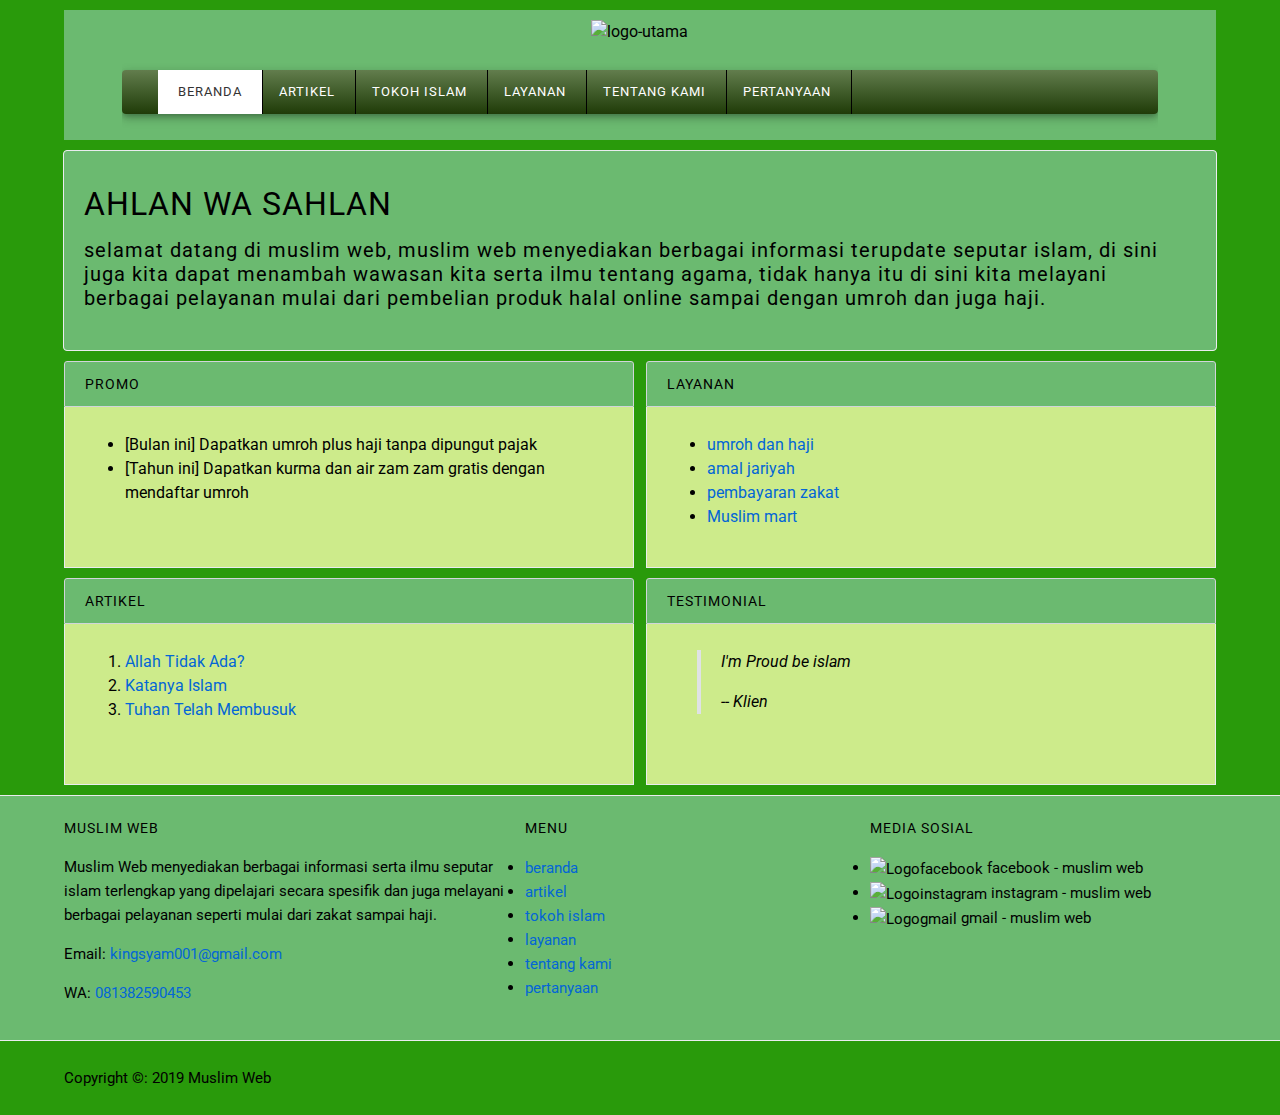
==== index.html @ 5be62e66 "Add files via upload" ====
<!DOCTYPE html>
<html lang="en">
<head>
    <meta charset="UTF-8">
    <meta name="viewport" content="width=device-width, initial-scale=1.0">
    <meta http-equiv="X-UA-Compatible" content="ie=edge">
    <!--Start title-->
    <title>muslim website/home</title>
    <!--end title-->

    <!--start description-->
    <meta type="belajar agama islam serta mengetahui hukum hukum kontemporer melalui web" content="mengetahui agama islam lebih 
    dalam.">
    <!--end desrciption-->

</head>

    <!--start css-->
    <link rel="stylesheet" href="style.css">
    <!--end css-->

<body>
<div class="container bg-04">
    <!--start logo-->
    <div class="container logo">
        <a herf="index.html" title="muslim web">
        <img src="img/muslimlogo.png" alt="logo-utama" width="300">
        </a>
    </div>
    <!--end logo-->

    <!--start menu primer-->
    <div class="container menu-primer">
        <ul>
            <li>
                <a href="index.html" title="beranda" class="active">beranda</a>
            </li>
            <li>
                <a href="artikel.html" title="artikel">artikel</a>
            </li>
            <li>
                <a href="tokoh_islam.html" title="tokoh islam">tokoh islam</a>
            </li>
            <li>
                <a href="layanan.html" title="layanan">layanan</a>
            </li>
            <li>
                <a href="tentang_kami.html" title="tentang kami">tentang kami</a>
            </li>
            <li>
                <a href="pertanyaan.html" title="pertanyaan">pertanyaan</a>
            </li>
        </ul>
    </div>
    <!--end menu primer-->
</div>
    
    <!--start jumbotron-->
    <div class="container jumbotron bg-04">
        <h1>AHLAN WA SAHLAN</h1>
        <h3>selamat datang di muslim web, muslim web menyediakan berbagai informasi terupdate seputar 
            islam, di sini juga kita dapat menambah wawasan kita serta ilmu tentang agama, tidak hanya itu di sini 
            kita melayani berbagai pelayanan mulai dari pembelian produk halal online sampai dengan umroh dan juga haji.
        </h3>
    </div>
    <!--end jumbotron-->
    
    <!--start Promo & layanan-->
    <div class= "container">
        <!--start promo-->
        <div class="main-home-one">
            <div class="box-heading">
                <h4>Promo</h4>
            </div>
            <div class="box-isi">
                <ul>
                    <li>[Bulan ini] Dapatkan umroh plus haji tanpa dipungut pajak</li>
                    <li>[Tahun ini] Dapatkan kurma dan air zam zam gratis dengan mendaftar umroh</li>
                </ul>
            </div>
        </div>
        <!--End Promo-->

        <!--start Layanan-->
        <div class="main-home-two">
            <div class="box-heading"> 
                <h4>Layanan</h4>
            </div>
            <div class="box-isi">
                <ul>
                    <li> 
                        <a href="layanan.html"title="Umroh dan Haji">umroh dan haji</a>
                    </li>
                    <li> 
                        <a href="layanan.html"title="amal jariyah">amal jariyah</a>
                    </li>
                    <li> 
                        <a href="layanan.html"title="pembayaran zakat">pembayaran zakat</a>
                    </li>
                    <li> 
                        <a href="layanan.html"title="Muslim mart">Muslim mart</a>
                    </li>
                </ul>
            </div>
        </div>
        <!--End Layanan-->
    </div>
    <!--end promo & layanan-->

    <!--start artikel & testimonial-->
    <div class="container">
        <!--start Artikel-->
        <div class="main-home-one">
            <div class="box-heading">
                <h4>Artikel</h4>
            </div>
            <div class="box-isi">
                 <ol>
                    <li>
                        <a href="" title="Allah Tidak Ada?">Allah Tidak Ada?</a>
                    </li>
                    <li>
                        <a href="" title="Katanya Islam">Katanya Islam</a>
                    </li>
                    <li>
                        <a href="" title="Tuhan Telah Membusuk">Tuhan Telah Membusuk</a>
                    </li>                    
                    </ol>
            </div>   
        </div>
        <!--End Artikel-->
        
        <!--start Testimonial-->
        <div class="main-home-two">
            <div class="box-heading">
                <h4>Testimonial</h4>
            </div>
            <div class="box-isi">
                <blockquote class="testimonial">
                    <p>
                        <em>I'm Proud be islam</em>
                    </p>
                    <Cite>-- Klien</Cite>
                </blockquote>
            </div>
        </div>
        <!--End Testimonial-->
    </div>
    <!--end artikel & testimonial-->

    <!--start menu sekunder-->
    <div class="container-full menu-sekunder">
        <div class="container bg-04">

            <!--start muslim web-->
            <div class="menu-sekunder-one">
                <h4>Muslim web</h4>
                <p>Muslim Web menyediakan berbagai informasi serta ilmu seputar <br> islam terlengkap yang dipelajari secara spesifik
                dan juga melayani berbagai pelayanan seperti mulai dari zakat sampai haji.</p>
                <p>Email: <a href="mailto:kingsyam001@gmail.com" title="kingsyam001@gmail.com">kingsyam001@gmail.com</a></p>
                <p>WA: <a href="telp:081382590453" title="081382590453">081382590453</a></p>
            </div>
            <!--end muslim web-->

            <!--start menu-->
            <div class="menu-sekunder-two">
                <h4>Menu</h4>
                <ul>
                    <li>
                        <a href="index.html" title="beranda">beranda</a>
                    </li>
                    <li>
                        <a href="artikel.html" title="artikel">artikel</a>
                    </li>
                    <li>
                        <a href="tokoh_islam.html" title="tokoh islam">tokoh islam</a>
                    </li>
                    <li>
                        <a href="layanan.html" title="layanan">layanan</a>
                    </li>
                    <li>
                        <a href="tentang_kami.html" title="tentang kami">tentang kami</a>
                    </li>
                    <li>
                        <a href="pertanyaan.html" title="pertanyaan">pertanyaan</a>
                    </li>
                </ul>
            </div>
            <!--end menu-->
            
            <!--start media sosial-->
            <div class="menu-sekunder-three">
                <h4>media sosial</h4>
                <ul>
                    <li>
                        <a herf="https://www.facebook.com" title="Facebook">
                        <img src="img/logofacebook.png" alt="Logofacebook" width="30">
                        facebook - muslim web
                        </a>
                    </li>
                    <li>
                        <a herf="https://www.instagram.com" title="Instagram">
                        <img src="img/logoinstagram.png" alt="Logoinstagram" width="30">
                        instagram - muslim web
                        </a>
                    </li>
                    <li>
                        <a herf="https://www.gmail.com" title="Gmail">
                        <img src="img/logogmail.png" alt="Logogmail" width="30">
                        gmail - muslim web
                        </a>
                    </li>
                </ul>
            </div>
            <!--end media sosial-->

        </div>
    </div>
    <!--end menu sekunder-->

    <!--start copyright-->
    <div class="container copyright">
        <p>Copyright &copy: 2019 Muslim Web</p>
    </div>
    <!--end copyright-->

    </body>
</html>
---- style.css ----
/* Start Font */
@import url('https://fonts.googleapis.com/css?family=Roboto&display=swap');
/* End Font */
/* start body */
body{
    background: rgb(41,154,11);
    background: -moz-radial-gradient(center, ellipse cover,  rgba(41,154,11,1) 0%, rgba(41,154,11,1) 100%);
    background: -webkit-radial-gradient(center, ellipse cover,  rgba(41,154,11,1) 0%,rgba(41,154,11,1) 100%);
    background: radial-gradient(ellipse at center,  rgba(41,154,11,1) 0%,rgba(41,154,11,1) 100%);
    filter: progid:DXImageTransform.Microsoft.gradient( startColorstr='#299a0b', endColorstr='#299a0b',GradientType=1 );
    font-family: roboto, Arial, Helvetica, sans-serif;
    font-size: 16px;
    line-height: 1.5em;
    margin: 0;
    padding: 0;
}
/* End Body */

/* Start Debug */
.bg-01 {
background: rgb(111, 241, 11);
background: -moz-linear-gradient(top,  rgba(98,125,77,1) 0%, rgba(31,59,8,1) 100%); 
background: -webkit-linear-gradient(top,  rgba(98,125,77,1) 0%,rgba(31,59,8,1) 100%);
background: linear-gradient(to bottom,  rgba(98,125,77,1) 0%,rgba(31,59,8,1) 100%);
filter: progid:DXImageTransform.Microsoft.gradient( startColorstr='#627d4d', endColorstr='#1f3b08',GradientType=0 );
;
}

.bg-02 {

background: rgb(98,125,77);
background: -moz-linear-gradient(top,  rgba(98,125,77,1) 0%, rgba(31,59,8,1) 100%); 
background: -webkit-linear-gradient(top,  rgba(98,125,77,1) 0%,rgba(31,59,8,1) 100%);
background: linear-gradient(to bottom,  rgba(98,125,77,1) 0%,rgba(31,59,8,1) 100%);
filter: progid:DXImageTransform.Microsoft.gradient( startColorstr='#627d4d', endColorstr='#1f3b08',GradientType=0 );

}

.bg-03 {
background: rgb(41,154,11);
background: -moz-radial-gradient(center, ellipse cover,  rgba(41,154,11,1) 0%, rgba(41,154,11,1) 100%);
background: -webkit-radial-gradient(center, ellipse cover,  rgba(41,154,11,1) 0%,rgba(41,154,11,1) 100%);
background: radial-gradient(ellipse at center,  rgba(41,154,11,1) 0%,rgba(41,154,11,1) 100%);
filter: progid:DXImageTransform.Microsoft.gradient( startColorstr='#299a0b', endColorstr='#299a0b',GradientType=1 );
}

.bg-04 {
    background-color:#6bba70;
    background: -moz-linear-gradient(45deg,  #6bba70 58%, #6bba70 100%); 
    background: -webkit-linear-gradient(45deg,  #6bba70 58%,#6bba70 100%);
    background: linear-gradient(45deg,  #6bba70 58%,#6bba70 100%); 
    filter: progid:DXImageTransform.Microsoft.gradient( startColorstr='#6bba70', endColorstr='#6bba70',GradientType=1 ); 
}
/* End Debug */

/* start container */
.container {
    margin: 10px auto;
    overflow: auto;
    width: 90%;
}
.container-full{
    margin: 10px auto;
    overflow: auto;
    width: 100%;
}

.container-01 {
    width: 95%;
}
/* End Container */

/* Start logo */
.logo{
    text-align: center;
}
/* End Logo */

/* Start Anchor / Hyperlink */
a:link,
a:visited {
    color: #0366d6;
    text-decoration: none;
}
a:hover,
a:active{
    color:#000000;
    text-decoration: underline;
}
/* End Anchor / Hyperlink */

/* start menu primer */
.menu-primer ul{
    background-color: rgb(98,125,77);
    background: -moz-linear-gradient(top,  rgba(98,125,77,1) 0%, rgba(31,59,8,1) 100%); 
    background: -webkit-linear-gradient(top,  rgba(98,125,77,1) 0%,rgba(31,59,8,1) 100%);
    background: linear-gradient(to bottom,  rgba(98,125,77,1) 0%,rgba(31,59,8,1) 100%);
    filter: progid:DXImageTransform.Microsoft.gradient( startColorstr='#627d4d', endColorstr='#1f3b08',GradientType=0 );  
    border-radius: 4px;
    box-shadow: 
    0 3px 5px -1px rgba(0, 0, 0, .2),
    0 6px 10px 0 rgba(0, 0, 0, .14),
    0 1px 10px 0 rgba(0,0,0,.12);
}
.menu-primer li{
    display: inline-block;
    border-right: 1px solid;
    margin: 0 -4px;
}
.menu-primer a{
    color: #ffffff;
    font-size: 13px;
    display: inline-block;
    padding: 10px 20px;
    letter-spacing: 1px;
    text-transform: uppercase;
}
.menu-primer a:hover{
    background-color: 
    rgb(115,136,10); 
    background: -moz-radial-gradient(center, ellipse cover,  rgba(115,136,10,1) 40%, rgba(115,136,10,1) 40%, rgba(115,136,10,1) 81%); /* FF3.6-15 */
    background: -webkit-radial-gradient(center, ellipse cover,  rgba(115,136,10,1) 40%,rgba(115,136,10,1) 40%,rgba(115,136,10,1) 81%); /* Chrome10-25,Safari5.1-6 */
    background: radial-gradient(ellipse at center,  rgba(115,136,10,1) 40%,rgba(115,136,10,1) 40%,rgba(115,136,10,1) 81%); /* W3C, IE10+, FF16+, Chrome26+, Opera12+, Safari7+ */
    filter: progid:DXImageTransform.Microsoft.gradient( startColorstr='#73880a', endColorstr='#73880a',GradientType=1 ); /* IE6-9 fallback on horizontal gradient */
    color: #000000;
    text-decoration: none;
}

.menu-primer .active{
    background-color: #ffffff;
    color: #333333;
    text-decoration: none;
}
/* end menu primer */

/* Start Heading */
h1,h2,h3,h4,h5,h6{
    font-weight: 400;
    letter-spacing: 1px;
}
h1{
    font-size: 28px;
}
h2{
    font-size: 24px;
}
h3{
    font-size: 18px;
}
h4{
    font-size: 16px;
}
h5{
    font-size: 14px;
}
h6{
    font-size: 13px;
}

/* End Heading */

/* Start Jumbotron */
.jumbotron{
    background-color:#f6f8fa;
    border: 1px solid #eaecef;
    border-radius: 4px;
    padding: 20px 0;
}
.jumbotron h1{
    font-size: 32px;
    padding: 0 20px;
}
.jumbotron h3{
    font-size: 20px;
    padding: 0 20px;
}

/* End Jumbotron */

/* start main */
.main-home-one {
    float: left;
    width: 49.5%;
}

.main-home-two {
    float: right;
    width: 49.5%;
}

.main-home-one .box-isi,
.main-home-two .box-isi {
    height: 140px;
}
/* end main */

/* Start Box */
.box-heading {
    background-color:#6bba70;
    background: -moz-linear-gradient(45deg,  #6bba70 58%, #6bba70 100%); 
    background: -webkit-linear-gradient(45deg,  #6bba70 58%,#6bba70 100%);
    background: linear-gradient(45deg,  #6bba70 58%,#6bba70 100%); 
    filter: progid:DXImageTransform.Microsoft.gradient( startColorstr='#6bba70', endColorstr='#6bba70',GradientType=1 ); 
    
    ;
    border: 1px solid #d1d5da;
    border-radius: 3px 3px 0 0;
    margin: 0;
    padding: 10px 20px;
    text-transform: uppercase;
}
.box-heading h4 {
    font-size: 14px;
    margin: 0;
}
.box-isi {
    background-color:
     #cdeb8b;
    background: -moz-linear-gradient(45deg,  #cdeb8b 0%, #cdeb8b 100%); /* FF3.6-15 */
    background: -webkit-linear-gradient(45deg,  #cdeb8b 0%,#cdeb8b 100%); /* Chrome10-25,Safari5.1-6 */
    background: linear-gradient(45deg,  #cdeb8b 0%,#cdeb8b 100%); /* W3C, IE10+, FF16+, Chrome26+, Opera12+, Safari7+ */
    filter: progid:DXImageTransform.Microsoft.gradient( startColorstr='#cdeb8b', endColorstr='#cdeb8b',GradientType=1 ); /* IE6-9 fallback on horizontal gradient */
    ;
    border: 1px solid #eaecef;
    border-top: 0;
    margin: 0;
    padding: 10px 20px;
}
/* End Box */

/* start testimonial */
.testimonial {
    border-left: 4px solid #dfe2e5;
    margin-left: 30px;
    padding-left: 20px;
}
/* end testimonial */

/* start menu sekunder*/
.menu-sekunder {
    background-color: #6bba70;
    border-bottom: 1px solid #eaecef;
    border-top: 1px solid #eaecef;
    overflow: auto;
    padding: 10px 0;
}
.menu-sekunder h4 {
    font-size: 14px;
    margin: 0 auto;
    text-transform: uppercase;
}
.menu-sekunder ul{
    padding: 0;
}
.menu-sekunder li {
    list-style: disc;
}

.menu-sekunder li a,
.menu-sekunder p {
    font-size: 15px;
}

.menu-sekunder-one,
.menu-sekunder-two,
.menu-sekunder-three {
    float: left;
} 

.menu-sekunder-one {
    width: 40%;
}

.menu-sekunder-two,
.menu-sekunder-three {
    width: 30%; 
}
.menu-sekunder li img {
    vertical-align: middle;
}
/* end menu sekunder*/

/* start copyright */
.copyright p {
    font-size: 15px;
}
/* end copyright */
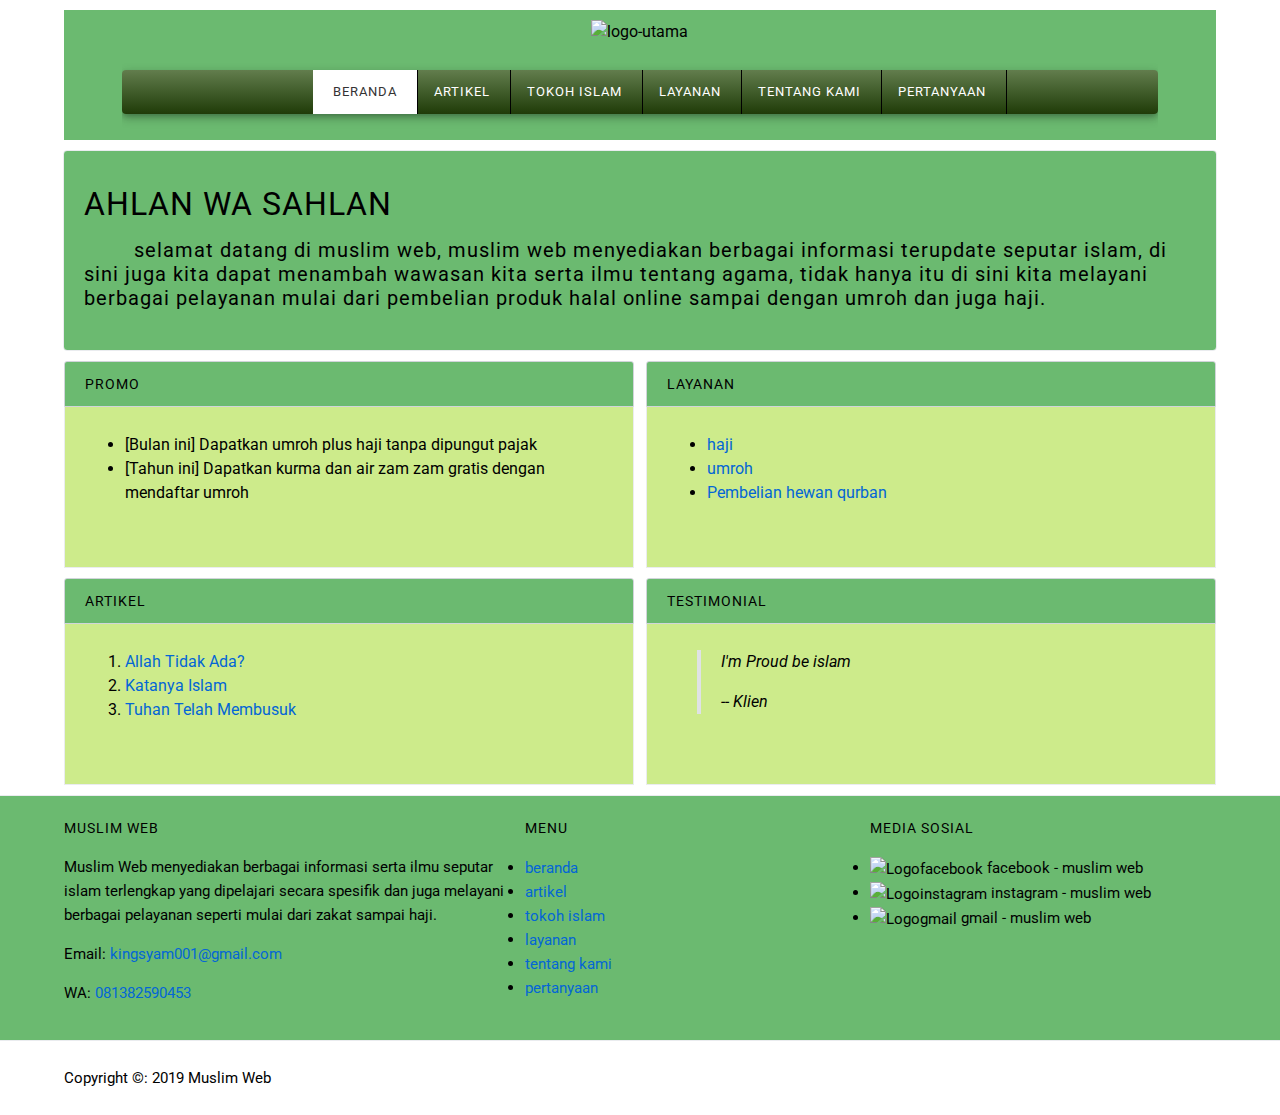
==== commit 08ef2608: "Add files via upload" ====
--- a/index.html
+++ b/index.html
@@ -24,7 +24,7 @@
     <!--start logo-->
     <div class="container logo">
         <a herf="index.html" title="muslim web">
-        <img src="img/muslimlogo.png" alt="logo-utama" width="300">
+        <img src="img/logo-utama.png" alt="logo-utama" width="300">
         </a>
     </div>
     <!--end logo-->
@@ -57,6 +57,12 @@
     
     <!--start jumbotron-->
     <div class="container jumbotron bg-04">
+        <style>
+            h3
+            {
+                text-indent: 50px;
+            }
+        </style>
         <h1>AHLAN WA SAHLAN</h1>
         <h3>selamat datang di muslim web, muslim web menyediakan berbagai informasi terupdate seputar 
             islam, di sini juga kita dapat menambah wawasan kita serta ilmu tentang agama, tidak hanya itu di sini 
@@ -89,16 +95,13 @@
             <div class="box-isi">
                 <ul>
                     <li> 
-                        <a href="layanan.html"title="Umroh dan Haji">umroh dan haji</a>
+                        <a href="layanan.html"title="Haji">haji</a>
                     </li>
                     <li> 
-                        <a href="layanan.html"title="amal jariyah">amal jariyah</a>
+                        <a href="layanan.html"title="umroh">umroh</a>
                     </li>
                     <li> 
-                        <a href="layanan.html"title="pembayaran zakat">pembayaran zakat</a>
-                    </li>
-                    <li> 
-                        <a href="layanan.html"title="Muslim mart">Muslim mart</a>
+                        <a href="layanan.html"title="Pembelian hewan qurban">Pembelian hewan qurban</a>
                     </li>
                 </ul>
             </div>
@@ -117,13 +120,13 @@
             <div class="box-isi">
                  <ol>
                     <li>
-                        <a href="" title="Allah Tidak Ada?">Allah Tidak Ada?</a>
-                    </li>
-                    <li>
-                        <a href="" title="Katanya Islam">Katanya Islam</a>
-                    </li>
-                    <li>
-                        <a href="" title="Tuhan Telah Membusuk">Tuhan Telah Membusuk</a>
+                        <a href="allahtidakada.html" title="Allah Tidak Ada?">Allah Tidak Ada?</a>
+                    </li>
+                    <li>
+                        <a href="katanyaislam.html" title="Katanya Islam">Katanya Islam</a>
+                    </li>
+                    <li>
+                        <a href="tuhantelahmembusuk.html" title="Tuhan Telah Membusuk">Tuhan Telah Membusuk</a>
                     </li>                    
                     </ol>
             </div>   
--- a/style.css
+++ b/style.css
@@ -3,10 +3,7 @@
 /* End Font */
 /* start body */
 body{
-    background: rgb(41,154,11);
-    background: -moz-radial-gradient(center, ellipse cover,  rgba(41,154,11,1) 0%, rgba(41,154,11,1) 100%);
-    background: -webkit-radial-gradient(center, ellipse cover,  rgba(41,154,11,1) 0%,rgba(41,154,11,1) 100%);
-    background: radial-gradient(ellipse at center,  rgba(41,154,11,1) 0%,rgba(41,154,11,1) 100%);
+    background-image: url(img/2.jpg);
     filter: progid:DXImageTransform.Microsoft.gradient( startColorstr='#299a0b', endColorstr='#299a0b',GradientType=1 );
     font-family: roboto, Arial, Helvetica, sans-serif;
     font-size: 16px;
@@ -90,6 +87,10 @@
 /* End Anchor / Hyperlink */
 
 /* start menu primer */
+.menu-primer ul li{
+    display: inline-block;
+    position: relative;
+}
 .menu-primer ul{
     background-color: rgb(98,125,77);
     background: -moz-linear-gradient(top,  rgba(98,125,77,1) 0%, rgba(31,59,8,1) 100%); 
@@ -101,6 +102,9 @@
     0 3px 5px -1px rgba(0, 0, 0, .2),
     0 6px 10px 0 rgba(0, 0, 0, .14),
     0 1px 10px 0 rgba(0,0,0,.12);
+    text-align: center;
+    top: 20px;
+    left: 0;
 }
 .menu-primer li{
     display: inline-block;
